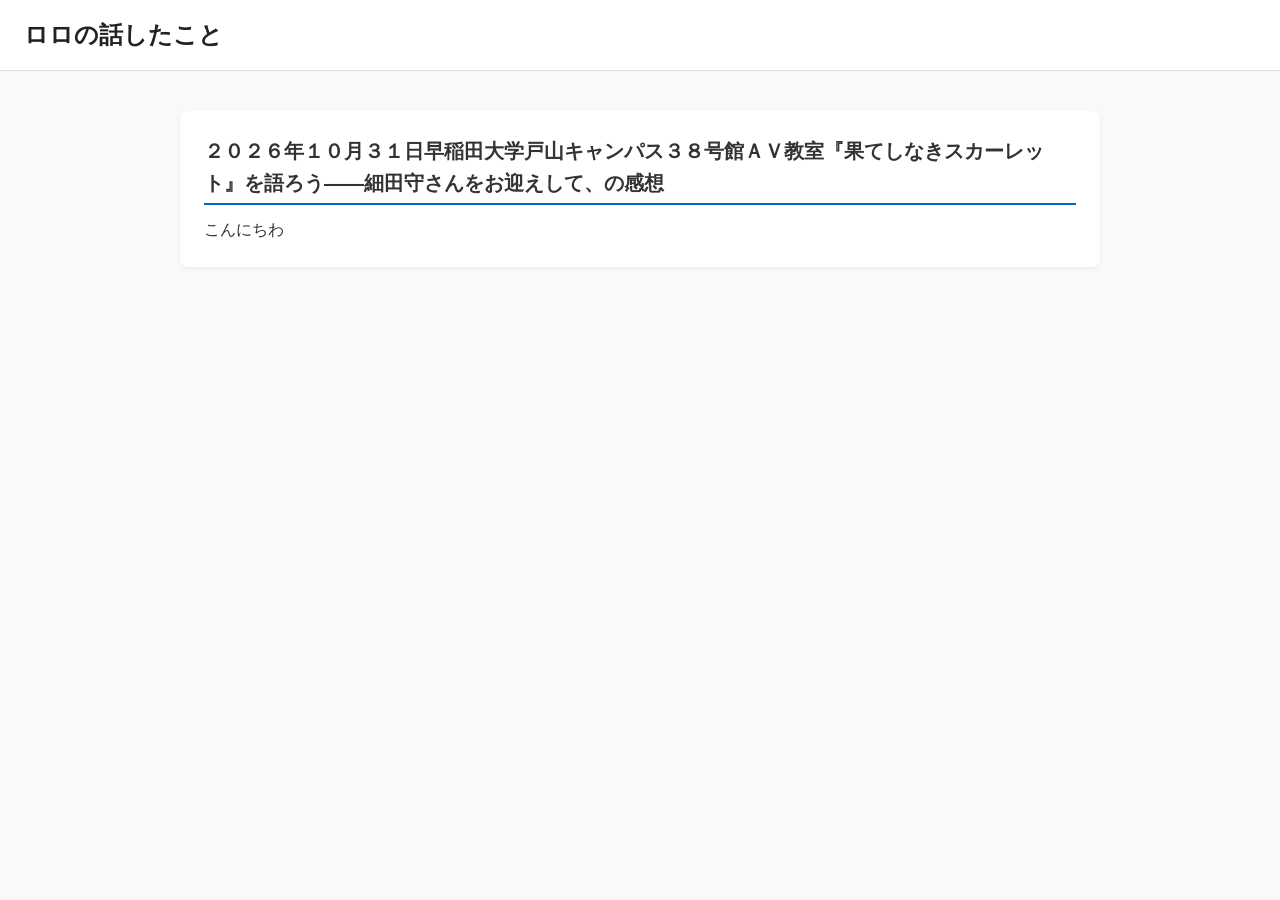
==== 20261031waseda.html @ ec09a55d "Create initial HTML structure for event page" ====
<!DOCTYPE html>
<html lang="ja">
<head>
  <meta charset="UTF-8">
  <meta name="viewport" content="width=device-width, initial-scale=1.0">
  <meta name="description" content="ロロの話したこと">
  <title>ロロの話したこと</title>
  <!-- CSSファイルの読み込み -->
  <link rel="stylesheet" href="style.css">
</head>
<body>

  <!-- ヘッダー -->
  <header>
    <h1>ロロの話したこと</h1>
  </header>

  <!-- メインコンテンツ -->
  <main>
    <section>
      <h2>２０２６年１０月３１日早稲田大学戸山キャンパス３８号館ＡＶ教室『果てしなきスカーレット』を語ろう――細田守さんをお迎えして、の感想</h2>
      <p>こんにちわ</p>
    </section>
  </main>

</body>
</html>
---- style.css ----
/* 基本のリセットと共通設定 */
* {
  box-sizing: border-box;
  margin: 0;
  padding: 0;
}

body {
  font-family: "Helvetica Neue", Arial, "Hiragino Kaku Gothic ProN", "Hiragino Sans", Meiryo, sans-serif;
  line-height: 1.6;
  color: #333;
  background-color: #f9f9f9;
  display: flex;
  flex-direction: column;
  min-height: 100vh;
}

a {
  text-decoration: none;
  color: inherit;
}

ul {
  list-style: none;
}

/* ヘッダー */
header {
  background-color: #ffffff;
  padding: 16px 24px;
  border-bottom: 1px solid #e0e0e0;
  display: flex;
  justify-content: space-between;
  align-items: center;
}

header h1 {
  font-size: 1.5rem;
  color: #222;
}

header nav ul {
  display: flex;
  gap: 20px;
}

header nav a:hover {
  color: #0066cc;
}

/* メインコンテンツ */
main {
  flex: 1;
  max-width: 960px;
  width: 100%;
  margin: 40px auto;
  padding: 0 20px;
}

section {
  background-color: #ffffff;
  padding: 24px;
  border-radius: 8px;
  box-shadow: 0 2px 4px rgba(0, 0, 0, 0.05);
}

section h2 {
  font-size: 1.25rem;
  margin-bottom: 12px;
  border-bottom: 2px solid #0066cc;
  padding-bottom: 4px;
}

/* フッター */
footer {
  background-color: #333;
  color: #fff;
  text-align: center;
  padding: 16px;
  font-size: 0.875rem;
}

/* スマホ対応（レスポンシブ） */
@media (max-width: 600px) {
  header {
    flex-direction: column;
    gap: 12px;
  }
}
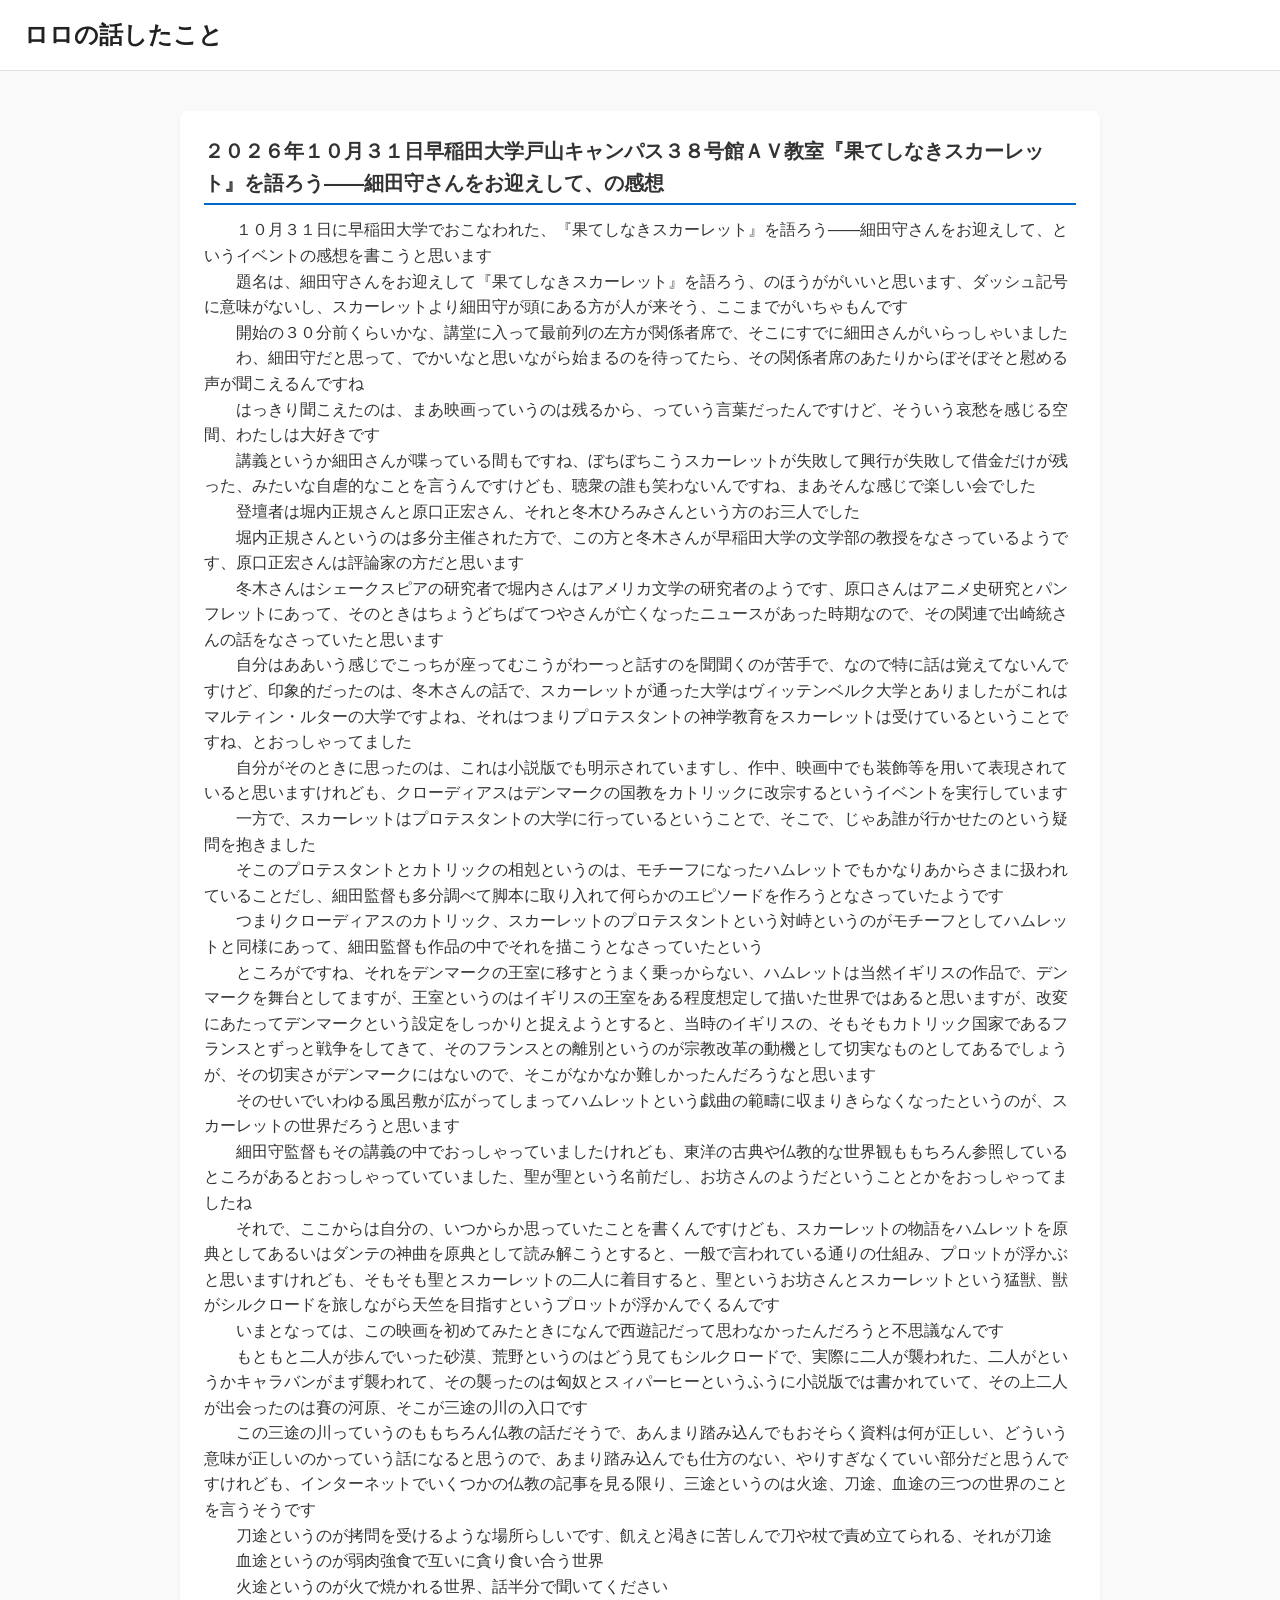
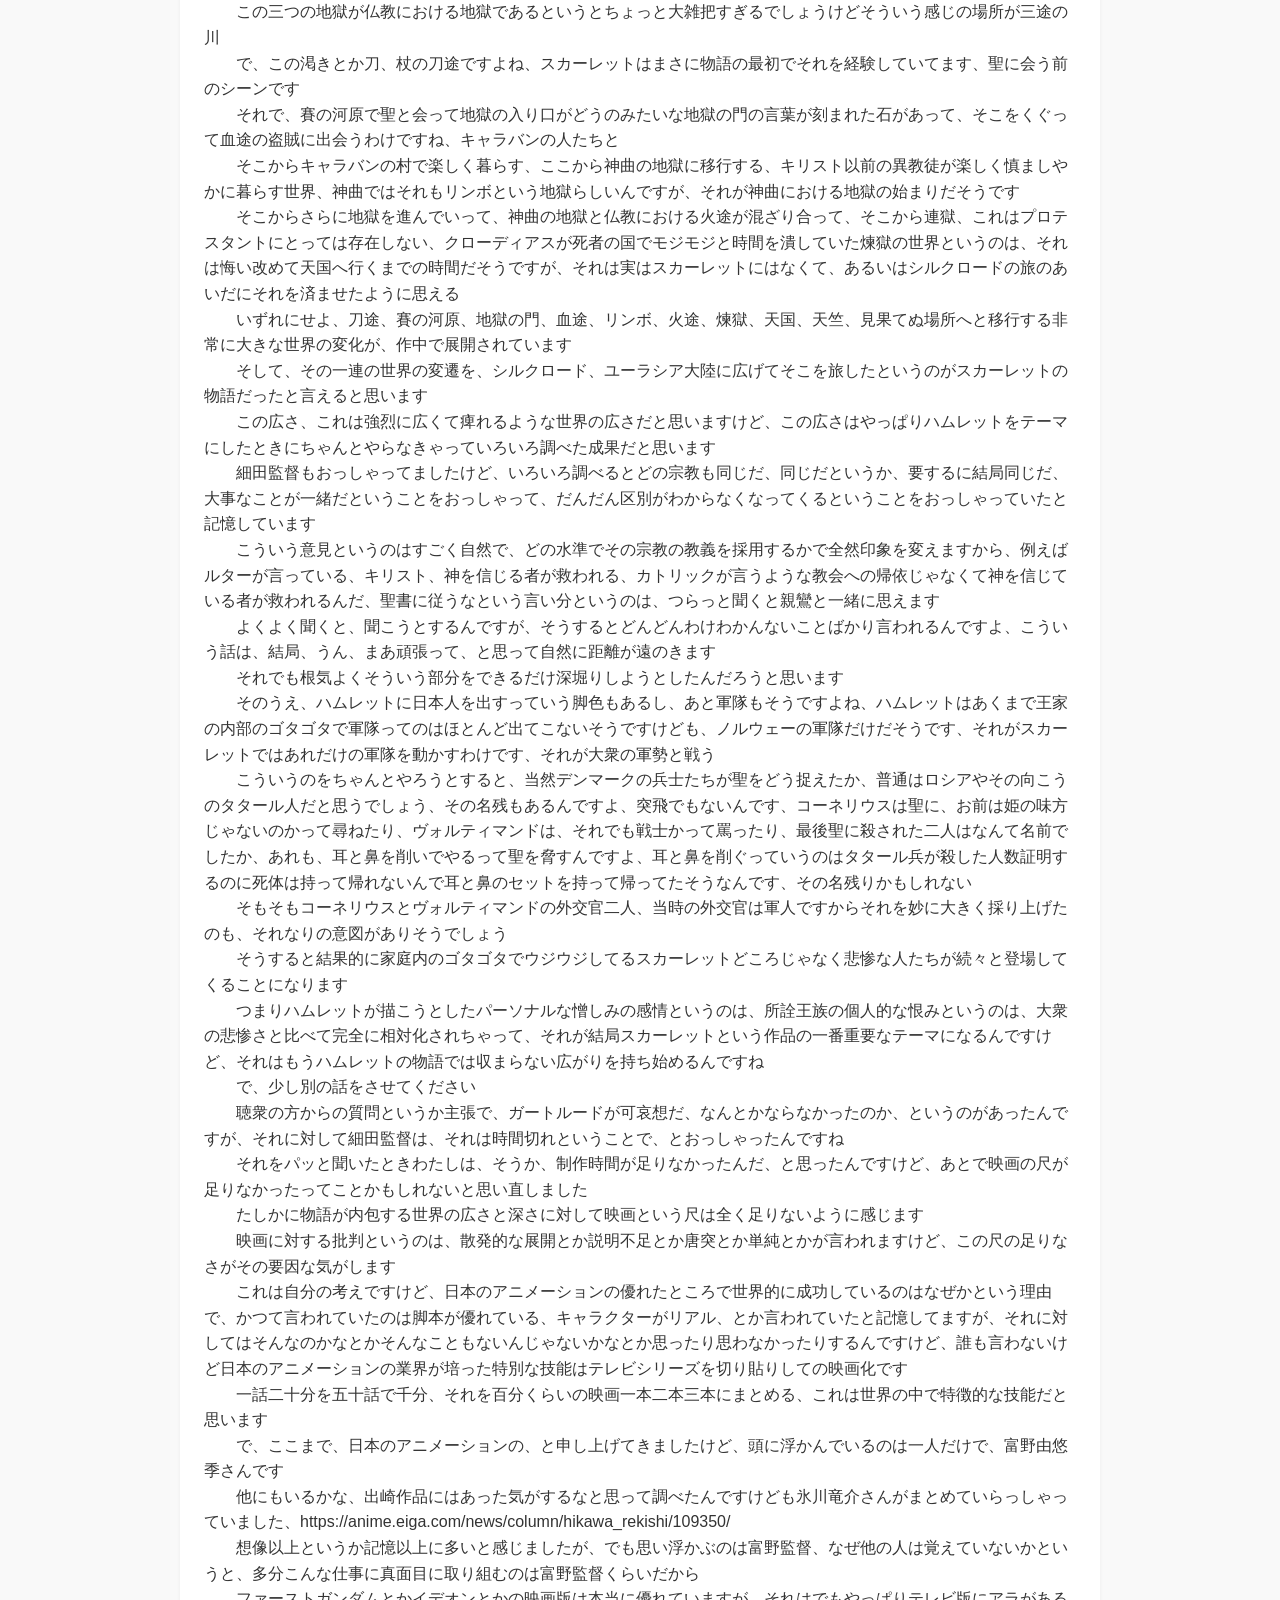
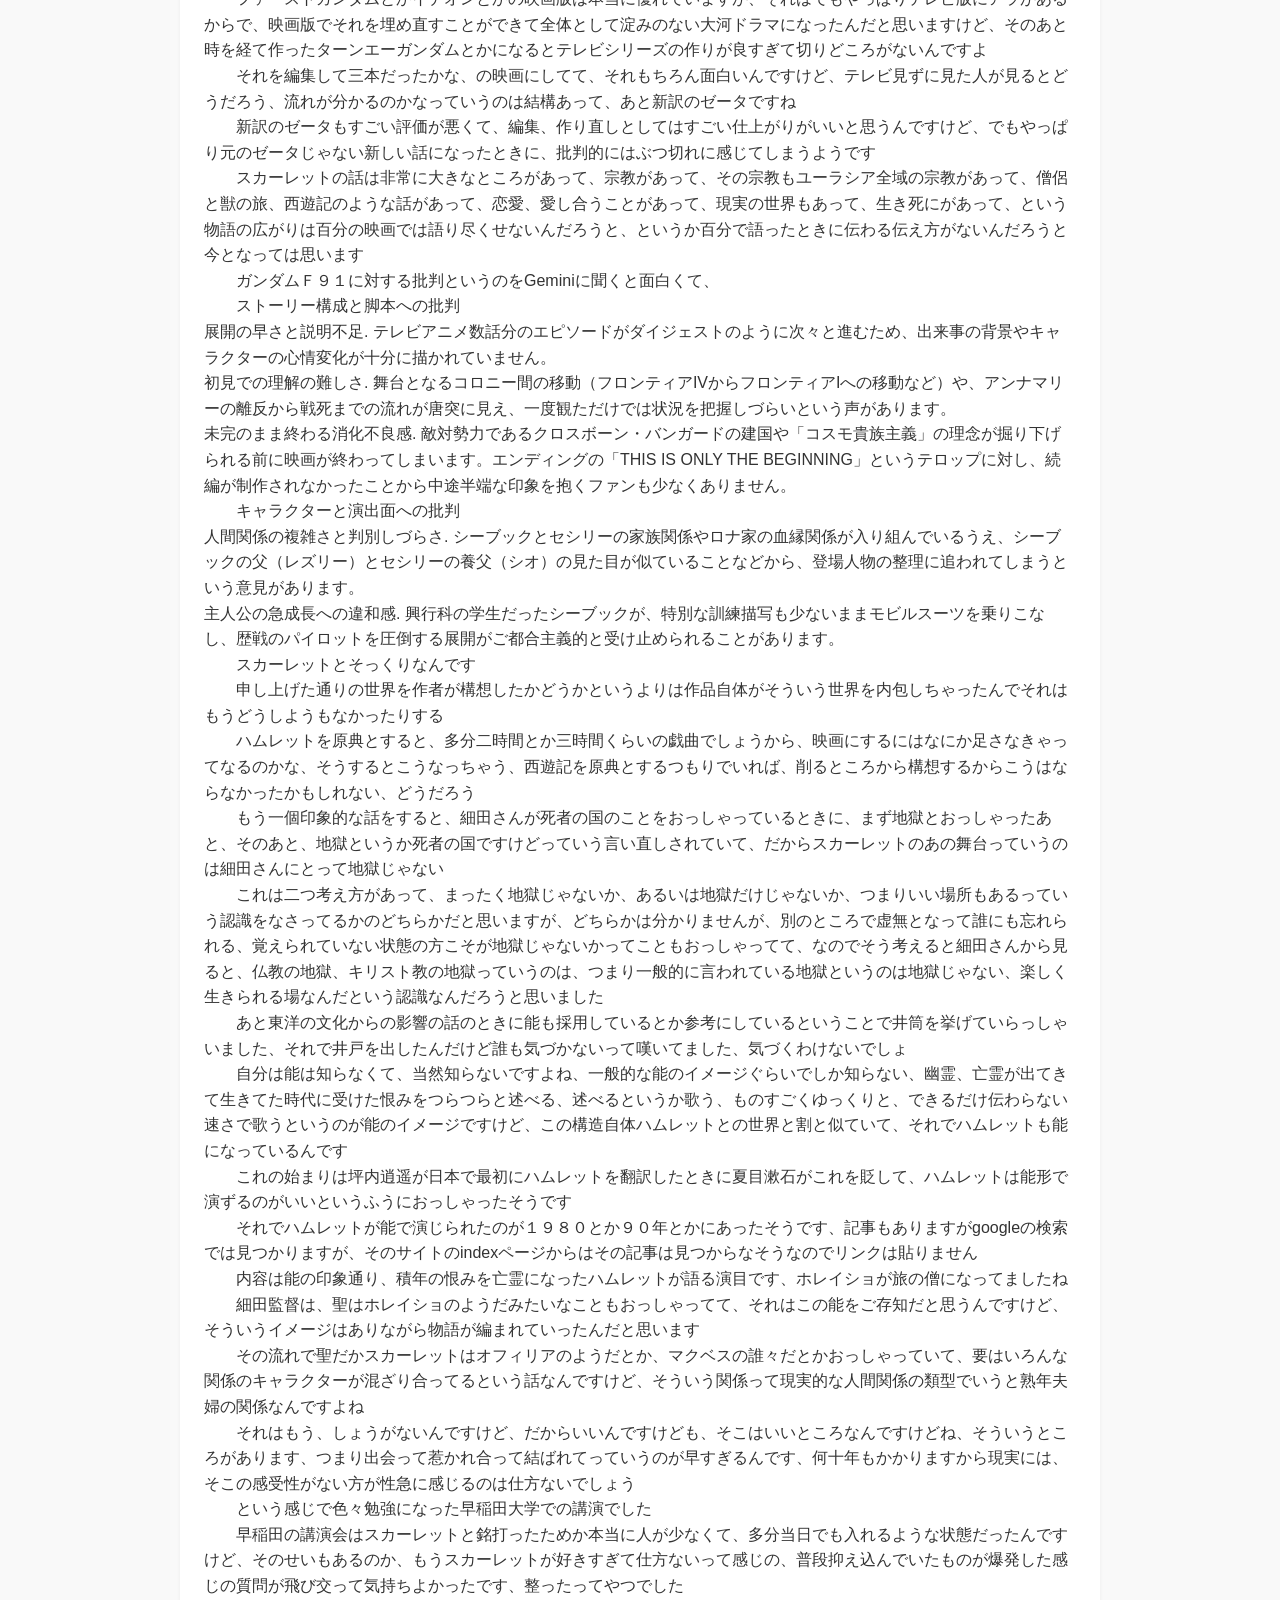
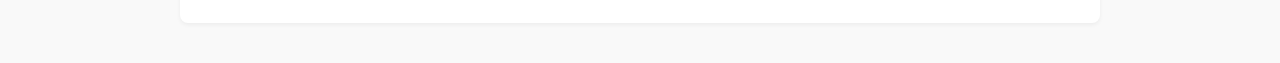
==== commit 979fad15: "Add files via upload" ====
--- a/20261031waseda.html
+++ b/20261031waseda.html
@@ -12,14 +12,94 @@
 
   <!-- ヘッダー -->
   <header>
-    <h1>ロロの話したこと</h1>
+    <h1><a href="./index.html">ロロの話したこと</a></h1>
   </header>
 
   <!-- メインコンテンツ -->
   <main>
-    <section>
+    <section class="indent-section">
       <h2>２０２６年１０月３１日早稲田大学戸山キャンパス３８号館ＡＶ教室『果てしなきスカーレット』を語ろう――細田守さんをお迎えして、の感想</h2>
-      <p>こんにちわ</p>
+      <p>１０月３１日に早稲田大学でおこなわれた、『果てしなきスカーレット』を語ろう——細田守さんをお迎えして、というイベントの感想を書こうと思います</p>
+      <p>題名は、細田守さんをお迎えして『果てしなきスカーレット』を語ろう、のほうががいいと思います、ダッシュ記号に意味がないし、スカーレットより細田守が頭にある方が人が来そう、ここまでがいちゃもんです</p>
+      <p>開始の３０分前くらいかな、講堂に入って最前列の左方が関係者席で、そこにすでに細田さんがいらっしゃいました</p>
+      <p>わ、細田守だと思って、でかいなと思いながら始まるのを待ってたら、その関係者席のあたりからぼそぼそと慰める声が聞こえるんですね</p>
+      <p>はっきり聞こえたのは、まあ映画っていうのは残るから、っていう言葉だったんですけど、そういう哀愁を感じる空間、わたしは大好きです</p>
+      <p>講義というか細田さんが喋っている間もですね、ぼちぼちこうスカーレットが失敗して興行が失敗して借金だけが残った、みたいな自虐的なことを言うんですけども、聴衆の誰も笑わないんですね、まあそんな感じで楽しい会でした</p>
+      <p>登壇者は堀内正規さんと原口正宏さん、それと冬木ひろみさんという方のお三人でした</p>
+      <p>堀内正規さんというのは多分主催された方で、この方と冬木さんが早稲田大学の文学部の教授をなさっているようです、原口正宏さんは評論家の方だと思います</p>
+      <p>冬木さんはシェークスピアの研究者で堀内さんはアメリカ文学の研究者のようです、原口さんはアニメ史研究とパンフレットにあって、そのときはちょうどちばてつやさんが亡くなったニュースがあった時期なので、その関連で出崎統さんの話をなさっていたと思います</p>
+      <p>自分はああいう感じでこっちが座ってむこうがわーっと話すのを聞聞くのが苦手で、なので特に話は覚えてないんですけど、印象的だったのは、冬木さんの話で、スカーレットが通った大学はヴィッテンベルク大学とありましたがこれはマルティン・ルターの大学ですよね、それはつまりプロテスタントの神学教育をスカーレットは受けているということですね、とおっしゃってました</p>
+      <p>自分がそのときに思ったのは、これは小説版でも明示されていますし、作中、映画中でも装飾等を用いて表現されていると思いますけれども、クローディアスはデンマークの国教をカトリックに改宗するというイベントを実行しています</p>
+      <p>一方で、スカーレットはプロテスタントの大学に行っているということで、そこで、じゃあ誰が行かせたのという疑問を抱きました</p>
+      <p>そこのプロテスタントとカトリックの相剋というのは、モチーフになったハムレットでもかなりあからさまに扱われていることだし、細田監督も多分調べて脚本に取り入れて何らかのエピソードを作ろうとなさっていたようです</p>
+      <p>つまりクローディアスのカトリック、スカーレットのプロテスタントという対峙というのがモチーフとしてハムレットと同様にあって、細田監督も作品の中でそれを描こうとなさっていたという</p>
+      <p>ところがですね、それをデンマークの王室に移すとうまく乗っからない、ハムレットは当然イギリスの作品で、デンマークを舞台としてますが、王室というのはイギリスの王室をある程度想定して描いた世界ではあると思いますが、改変にあたってデンマークという設定をしっかりと捉えようとすると、当時のイギリスの、そもそもカトリック国家であるフランスとずっと戦争をしてきて、そのフランスとの離別というのが宗教改革の動機として切実なものとしてあるでしょうが、その切実さがデンマークにはないので、そこがなかなか難しかったんだろうなと思います</p>
+      <p>そのせいでいわゆる風呂敷が広がってしまってハムレットという戯曲の範疇に収まりきらなくなったというのが、スカーレットの世界だろうと思います</p>
+      <p>細田守監督もその講義の中でおっしゃっていましたけれども、東洋の古典や仏教的な世界観ももちろん参照しているところがあるとおっしゃっていていました、聖が聖という名前だし、お坊さんのようだということとかをおっしゃってましたね</p>
+      <p>それで、ここからは自分の、いつからか思っていたことを書くんですけども、スカーレットの物語をハムレットを原典としてあるいはダンテの神曲を原典として読み解こうとすると、一般で言われている通りの仕組み、プロットが浮かぶと思いますけれども、そもそも聖とスカーレットの二人に着目すると、聖というお坊さんとスカーレットという猛獣、獣がシルクロードを旅しながら天竺を目指すというプロットが浮かんでくるんです</p>
+      <p>いまとなっては、この映画を初めてみたときになんで西遊記だって思わなかったんだろうと不思議なんです</p>
+      <p>もともと二人が歩んでいった砂漠、荒野というのはどう見てもシルクロードで、実際に二人が襲われた、二人がというかキャラバンがまず襲われて、その襲ったのは匈奴とスィパーヒーというふうに小説版では書かれていて、その上二人が出会ったのは賽の河原、そこが三途の川の入口です</p>
+      <p>この三途の川っていうのももちろん仏教の話だそうで、あんまり踏み込んでもおそらく資料は何が正しい、どういう意味が正しいのかっていう話になると思うので、あまり踏み込んでも仕方のない、やりすぎなくていい部分だと思うんですけれども、インターネットでいくつかの仏教の記事を見る限り、三途というのは火途、刀途、血途の三つの世界のことを言うそうです</p>
+      <p>刀途というのが拷問を受けるような場所らしいです、飢えと渇きに苦しんで刀や杖で責め立てられる、それが刀途</p>
+      <p>血途というのが弱肉強食で互いに貪り食い合う世界</p>
+      <p>火途というのが火で焼かれる世界、話半分で聞いてください</p>
+      <p>この三つの地獄が仏教における地獄であるというとちょっと大雑把すぎるでしょうけどそういう感じの場所が三途の川</p>
+      <p>で、この渇きとか刀、杖の刀途ですよね、スカーレットはまさに物語の最初でそれを経験していてます、聖に会う前のシーンです</p>
+      <p>それで、賽の河原で聖と会って地獄の入り口がどうのみたいな地獄の門の言葉が刻まれた石があって、そこをくぐって血途の盗賊に出会うわけですね、キャラバンの人たちと</p>
+      <p>そこからキャラバンの村で楽しく暮らす、ここから神曲の地獄に移行する、キリスト以前の異教徒が楽しく慎ましやかに暮らす世界、神曲ではそれもリンボという地獄らしいんですが、それが神曲における地獄の始まりだそうです</p>
+      <p>そこからさらに地獄を進んでいって、神曲の地獄と仏教における火途が混ざり合って、そこから連獄、これはプロテスタントにとっては存在しない、クローディアスが死者の国でモジモジと時間を潰していた煉獄の世界というのは、それは悔い改めて天国へ行くまでの時間だそうですが、それは実はスカーレットにはなくて、あるいはシルクロードの旅のあいだにそれを済ませたように思える</p>
+      <p>いずれにせよ、刀途、賽の河原、地獄の門、血途、リンボ、火途、煉獄、天国、天竺、見果てぬ場所へと移行する非常に大きな世界の変化が、作中で展開されています</p>
+      <p>そして、その一連の世界の変遷を、シルクロード、ユーラシア大陸に広げてそこを旅したというのがスカーレットの物語だったと言えると思います</p>
+      <p>この広さ、これは強烈に広くて痺れるような世界の広さだと思いますけど、この広さはやっぱりハムレットをテーマにしたときにちゃんとやらなきゃっていろいろ調べた成果だと思います</p>
+      <p>細田監督もおっしゃってましたけど、いろいろ調べるとどの宗教も同じだ、同じだというか、要するに結局同じだ、大事なことが一緒だということをおっしゃって、だんだん区別がわからなくなってくるということをおっしゃっていたと記憶しています</p>
+      <p>こういう意見というのはすごく自然で、どの水準でその宗教の教義を採用するかで全然印象を変えますから、例えばルターが言っている、キリスト、神を信じる者が救われる、カトリックが言うような教会への帰依じゃなくて神を信じている者が救われるんだ、聖書に従うなという言い分というのは、つらっと聞くと親鸞と一緒に思えます</p>
+      <p>よくよく聞くと、聞こうとするんですが、そうするとどんどんわけわかんないことばかり言われるんですよ、こういう話は、結局、うん、まあ頑張って、と思って自然に距離が遠のきます</p>
+      <p>それでも根気よくそういう部分をできるだけ深堀りしようとしたんだろうと思います</p>
+      <p>そのうえ、ハムレットに日本人を出すっていう脚色もあるし、あと軍隊もそうですよね、ハムレットはあくまで王家の内部のゴタゴタで軍隊ってのはほとんど出てこないそうですけども、ノルウェーの軍隊だけだそうです、それがスカーレットではあれだけの軍隊を動かすわけです、それが大衆の軍勢と戦う</p>
+      <p>こういうのをちゃんとやろうとすると、当然デンマークの兵士たちが聖をどう捉えたか、普通はロシアやその向こうのタタール人だと思うでしょう、その名残もあるんですよ、突飛でもないんです、コーネリウスは聖に、お前は姫の味方じゃないのかって尋ねたり、ヴォルティマンドは、それでも戦士かって罵ったり、最後聖に殺された二人はなんて名前でしたか、あれも、耳と鼻を削いでやるって聖を脅すんですよ、耳と鼻を削ぐっていうのはタタール兵が殺した人数証明するのに死体は持って帰れないんで耳と鼻のセットを持って帰ってたそうなんです、その名残りかもしれない</p>
+      <p>そもそもコーネリウスとヴォルティマンドの外交官二人、当時の外交官は軍人ですからそれを妙に大きく採り上げたのも、それなりの意図がありそうでしょう</p>
+      <p>そうすると結果的に家庭内のゴタゴタでウジウジしてるスカーレットどころじゃなく悲惨な人たちが続々と登場してくることになります</p>
+      <p>つまりハムレットが描こうとしたパーソナルな憎しみの感情というのは、所詮王族の個人的な恨みというのは、大衆の悲惨さと比べて完全に相対化されちゃって、それが結局スカーレットという作品の一番重要なテーマになるんですけど、それはもうハムレットの物語では収まらない広がりを持ち始めるんですね</p>
+      <p>で、少し別の話をさせてください</p>
+      <p>聴衆の方からの質問というか主張で、ガートルードが可哀想だ、なんとかならなかったのか、というのがあったんですが、それに対して細田監督は、それは時間切れということで、とおっしゃったんですね</p>
+      <p>それをパッと聞いたときわたしは、そうか、制作時間が足りなかったんだ、と思ったんですけど、あとで映画の尺が足りなかったってことかもしれないと思い直しました</p>
+      <p>たしかに物語が内包する世界の広さと深さに対して映画という尺は全く足りないように感じます</p>
+      <p>映画に対する批判というのは、散発的な展開とか説明不足とか唐突とか単純とかが言われますけど、この尺の足りなさがその要因な気がします</p>
+      <p>これは自分の考えですけど、日本のアニメーションの優れたところで世界的に成功しているのはなぜかという理由で、かつて言われていたのは脚本が優れている、キャラクターがリアル、とか言われていたと記憶してますが、それに対してはそんなのかなとかそんなこともないんじゃないかなとか思ったり思わなかったりするんですけど、誰も言わないけど日本のアニメーションの業界が培った特別な技能はテレビシリーズを切り貼りしての映画化です</p>
+      <p>一話二十分を五十話で千分、それを百分くらいの映画一本二本三本にまとめる、これは世界の中で特徴的な技能だと思います</p>
+      <p>で、ここまで、日本のアニメーションの、と申し上げてきましたけど、頭に浮かんでいるのは一人だけで、富野由悠季さんです</p>
+      <p>他にもいるかな、出崎作品にはあった気がするなと思って調べたんですけども氷川竜介さんがまとめていらっしゃっていました、<a href="https://anime.eiga.com/news/column/hikawa_rekishi/109350/" target="_blank">https://anime.eiga.com/news/column/hikawa_rekishi/109350/</a></p>
+      <p>想像以上というか記憶以上に多いと感じましたが、でも思い浮かぶのは富野監督、なぜ他の人は覚えていないかというと、多分こんな仕事に真面目に取り組むのは富野監督くらいだから</p>
+      <p>ファーストガンダムとかイデオンとかの映画版は本当に優れていますが、それはでもやっぱりテレビ版にアラがあるからで、映画版でそれを埋め直すことができて全体として淀みのない大河ドラマになったんだと思いますけど、そのあと時を経て作ったターンエーガンダムとかになるとテレビシリーズの作りが良すぎて切りどころがないんですよ</p>
+      <p>それを編集して三本だったかな、の映画にしてて、それもちろん面白いんですけど、テレビ見ずに見た人が見るとどうだろう、流れが分かるのかなっていうのは結構あって、あと新訳のゼータですね</p>
+      <p>新訳のゼータもすごい評価が悪くて、編集、作り直しとしてはすごい仕上がりがいいと思うんですけど、でもやっぱり元のゼータじゃない新しい話になったときに、批判的にはぶつ切れに感じてしまうようです</p>
+      <p>スカーレットの話は非常に大きなところがあって、宗教があって、その宗教もユーラシア全域の宗教があって、僧侶と獣の旅、西遊記のような話があって、恋愛、愛し合うことがあって、現実の世界もあって、生き死にがあって、という物語の広がりは百分の映画では語り尽くせないんだろうと、というか百分で語ったときに伝わる伝え方がないんだろうと今となっては思います</p>
+      <p>ガンダムＦ９１に対する批判というのをGeminiに聞くと面白くて、</p>
+      <p>ストーリー構成と脚本への批判</p>
+      <ul>
+        <li>展開の早さと説明不足. テレビアニメ数話分のエピソードがダイジェストのように次々と進むため、出来事の背景やキャラクターの心情変化が十分に描かれていません。</li>
+        <li>初見での理解の難しさ. 舞台となるコロニー間の移動（フロンティアIVからフロンティアIへの移動など）や、アンナマリーの離反から戦死までの流れが唐突に見え、一度観ただけでは状況を把握しづらいという声があります。</li>
+        <li>未完のまま終わる消化不良感. 敵対勢力であるクロスボーン・バンガードの建国や「コスモ貴族主義」の理念が掘り下げられる前に映画が終わってしまいます。エンディングの「THIS IS ONLY THE BEGINNING」というテロップに対し、続編が制作されなかったことから中途半端な印象を抱くファンも少なくありません。</li>
+      </ul>
+      <p>キャラクターと演出面への批判</p>
+      <ul>
+        <li>人間関係の複雑さと判別しづらさ. シーブックとセシリーの家族関係やロナ家の血縁関係が入り組んでいるうえ、シーブックの父（レズリー）とセシリーの養父（シオ）の見た目が似ていることなどから、登場人物の整理に追われてしまうという意見があります。</li>
+        <li>主人公の急成長への違和感. 興行科の学生だったシーブックが、特別な訓練描写も少ないままモビルスーツを乗りこなし、歴戦のパイロットを圧倒する展開がご都合主義的と受け止められることがあります。</li>
+      <p>スカーレットとそっくりなんです</p>
+      <p>申し上げた通りの世界を作者が構想したかどうかというよりは作品自体がそういう世界を内包しちゃったんでそれはもうどうしようもなかったりする</p>
+      <p>ハムレットを原典とすると、多分二時間とか三時間くらいの戯曲でしょうから、映画にするにはなにか足さなきゃってなるのかな、そうするとこうなっちゃう、西遊記を原典とするつもりでいれば、削るところから構想するからこうはならなかったかもしれない、どうだろう</p>
+      <p>もう一個印象的な話をすると、細田さんが死者の国のことをおっしゃっているときに、まず地獄とおっしゃったあと、そのあと、地獄というか死者の国ですけどっていう言い直しされていて、だからスカーレットのあの舞台っていうのは細田さんにとって地獄じゃない</p>
+      <p>これは二つ考え方があって、まったく地獄じゃないか、あるいは地獄だけじゃないか、つまりいい場所もあるっていう認識をなさってるかのどちらかだと思いますが、どちらかは分かりませんが、別のところで虚無となって誰にも忘れられる、覚えられていない状態の方こそが地獄じゃないかってこともおっしゃってて、なのでそう考えると細田さんから見ると、仏教の地獄、キリスト教の地獄っていうのは、つまり一般的に言われている地獄というのは地獄じゃない、楽しく生きられる場なんだという認識なんだろうと思いました</p>
+      <p>あと東洋の文化からの影響の話のときに能も採用しているとか参考にしているということで井筒を挙げていらっしゃいました、それで井戸を出したんだけど誰も気づかないって嘆いてました、気づくわけないでしょ</p>
+      <p>自分は能は知らなくて、当然知らないですよね、一般的な能のイメージぐらいでしか知らない、幽霊、亡霊が出てきて生きてた時代に受けた恨みをつらつらと述べる、述べるというか歌う、ものすごくゆっくりと、できるだけ伝わらない速さで歌うというのが能のイメージですけど、この構造自体ハムレットとの世界と割と似ていて、それでハムレットも能になっているんです</p>
+      <p>これの始まりは坪内逍遥が日本で最初にハムレットを翻訳したときに夏目漱石がこれを貶して、ハムレットは能形で演ずるのがいいというふうにおっしゃったそうです</p>
+      <p>それでハムレットが能で演じられたのが１９８０とか９０年とかにあったそうです、記事もありますがgoogleの検索では見つかりますが、そのサイトのindexページからはその記事は見つからなそうなのでリンクは貼りません</p>
+      <p>内容は能の印象通り、積年の恨みを亡霊になったハムレットが語る演目です、ホレイショが旅の僧になってましたね</p>
+      <p>細田監督は、聖はホレイショのようだみたいなこともおっしゃってて、それはこの能をご存知だと思うんですけど、そういうイメージはありながら物語が編まれていったんだと思います</p>
+      <p>その流れで聖だかスカーレットはオフィリアのようだとか、マクベスの誰々だとかおっしゃっていて、要はいろんな関係のキャラクターが混ざり合ってるという話なんですけど、そういう関係って現実的な人間関係の類型でいうと熟年夫婦の関係なんですよね</p>
+      <p>それはもう、しょうがないんですけど、だからいいんですけども、そこはいいところなんですけどね、そういうところがあります、つまり出会って惹かれ合って結ばれてっていうのが早すぎるんです、何十年もかかりますから現実には、そこの感受性がない方が性急に感じるのは仕方ないでしょう</p>
+      <p>という感じで色々勉強になった早稲田大学での講演でした</p>
+      <p>早稲田の講演会はスカーレットと銘打ったためか本当に人が少なくて、多分当日でも入れるような状態だったんですけど、そのせいもあるのか、もうスカーレットが好きすぎて仕方ないって感じの、普段抑え込んでいたものが爆発した感じの質問が飛び交って気持ちよかったです、整ったってやつでした</p>
     </section>
   </main>
 
--- a/style.css
+++ b/style.css
@@ -87,3 +87,7 @@
     gap: 12px;
   }
 }
+
+.indent-section p {
+  text-indent: 2em;
+}
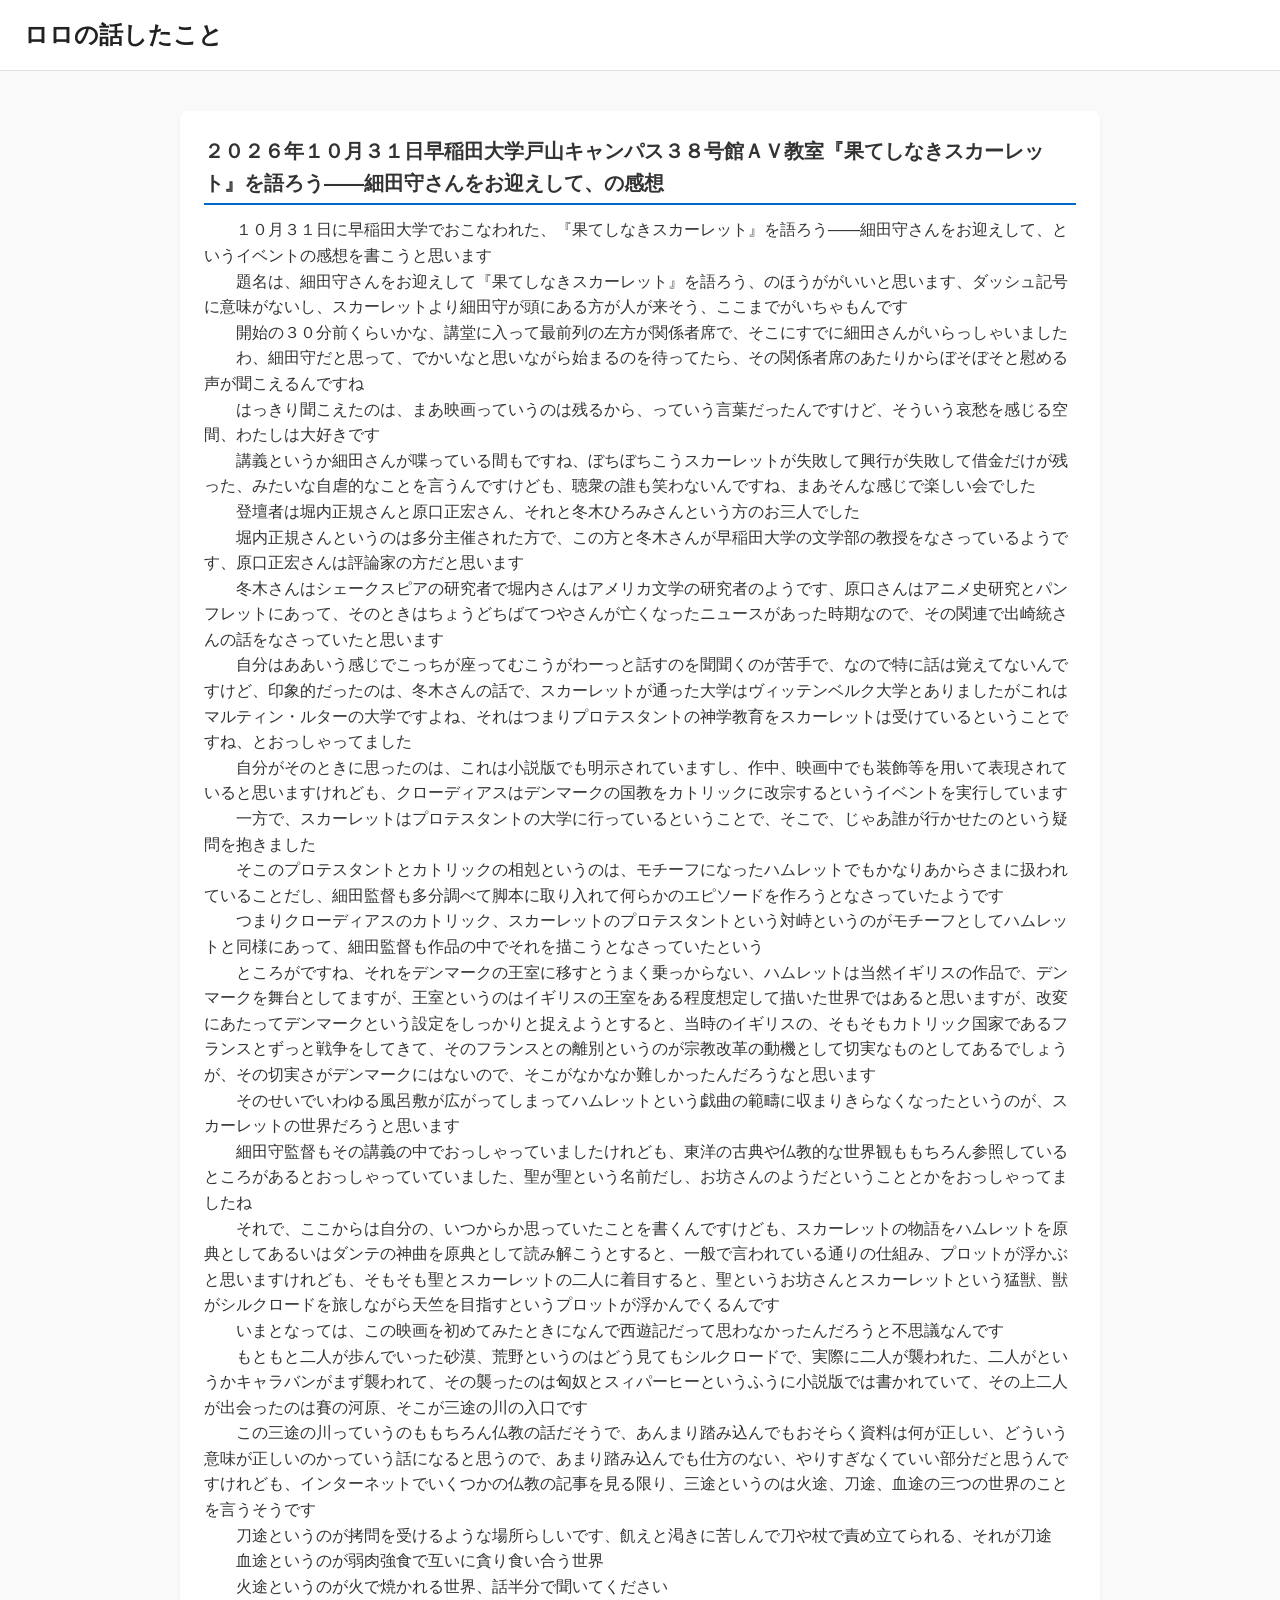
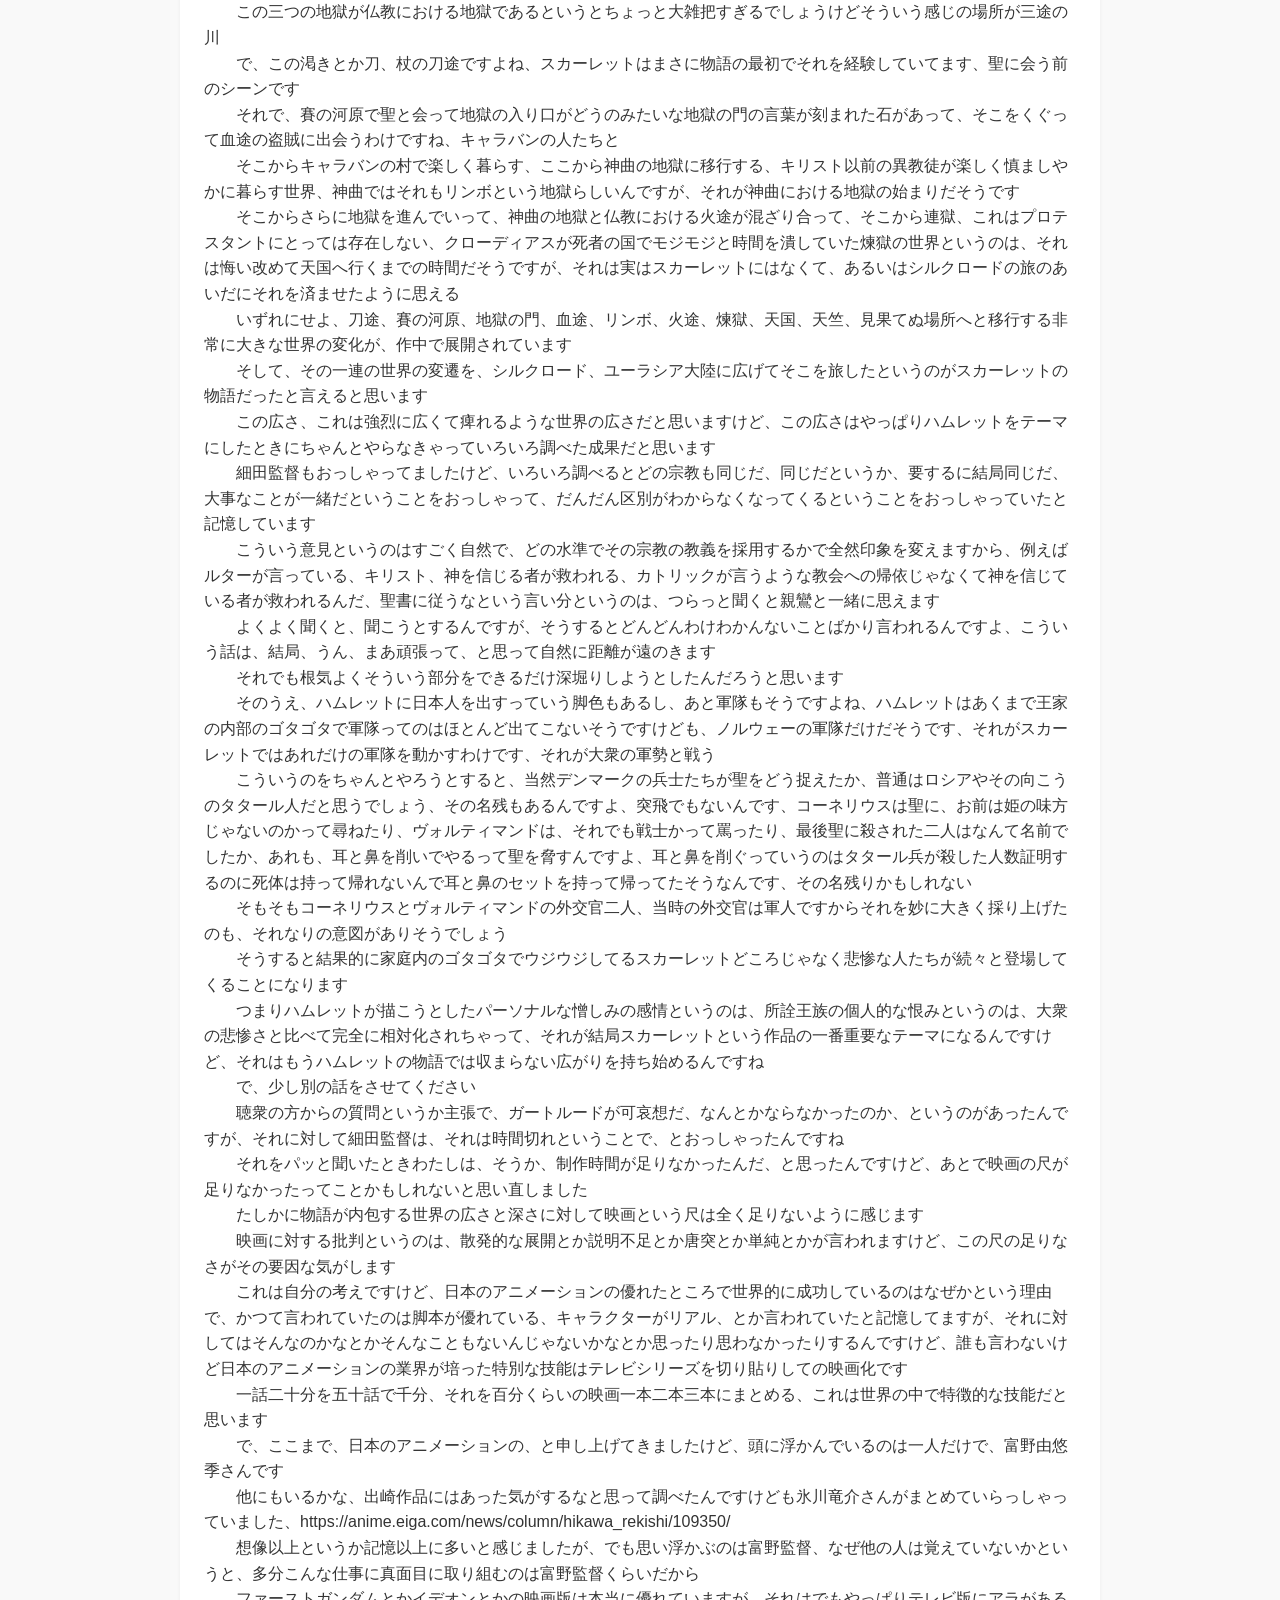
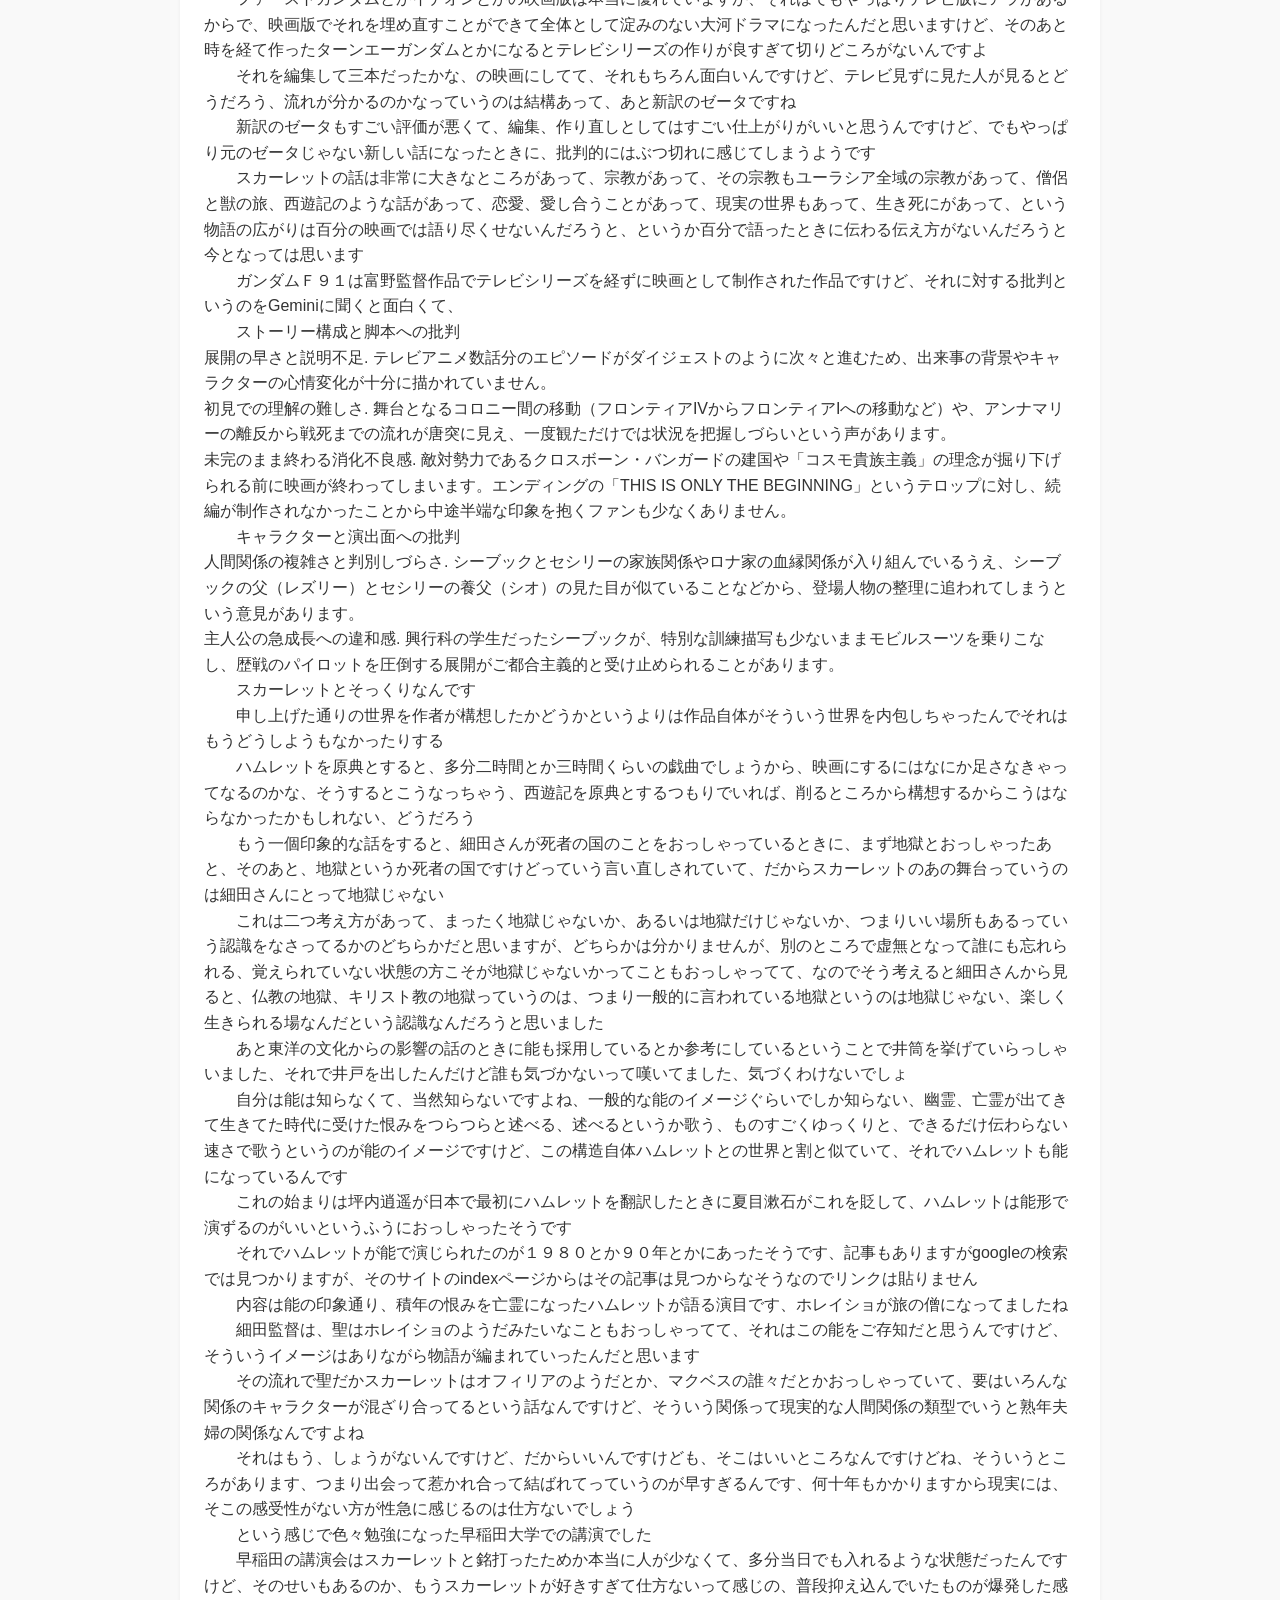
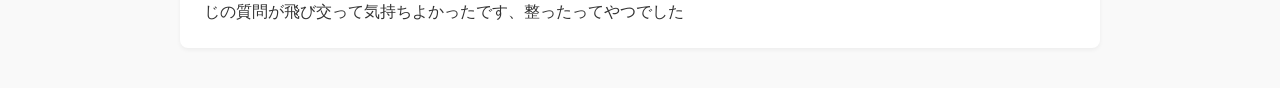
==== commit bd7bad6e: "Clarify criticism of Gundam F91 in the text" ====
--- a/20261031waseda.html
+++ b/20261031waseda.html
@@ -3,7 +3,7 @@
 <head>
   <meta charset="UTF-8">
   <meta name="viewport" content="width=device-width, initial-scale=1.0">
-  <meta name="description" content="ロロの話したこと">
+  <meta name="description" content="２０２６年１０月３１日早稲田大学戸山キャンパス３８号館ＡＶ教室『果てしなきスカーレット』を語ろう――細田守さんをお迎えして、の感想">
   <title>ロロの話したこと</title>
   <!-- CSSファイルの読み込み -->
   <link rel="stylesheet" href="style.css">
@@ -74,7 +74,7 @@
       <p>それを編集して三本だったかな、の映画にしてて、それもちろん面白いんですけど、テレビ見ずに見た人が見るとどうだろう、流れが分かるのかなっていうのは結構あって、あと新訳のゼータですね</p>
       <p>新訳のゼータもすごい評価が悪くて、編集、作り直しとしてはすごい仕上がりがいいと思うんですけど、でもやっぱり元のゼータじゃない新しい話になったときに、批判的にはぶつ切れに感じてしまうようです</p>
       <p>スカーレットの話は非常に大きなところがあって、宗教があって、その宗教もユーラシア全域の宗教があって、僧侶と獣の旅、西遊記のような話があって、恋愛、愛し合うことがあって、現実の世界もあって、生き死にがあって、という物語の広がりは百分の映画では語り尽くせないんだろうと、というか百分で語ったときに伝わる伝え方がないんだろうと今となっては思います</p>
-      <p>ガンダムＦ９１に対する批判というのをGeminiに聞くと面白くて、</p>
+      <p>ガンダムＦ９１は富野監督作品でテレビシリーズを経ずに映画として制作された作品ですけど、それに対する批判というのをGeminiに聞くと面白くて、</p>
       <p>ストーリー構成と脚本への批判</p>
       <ul>
         <li>展開の早さと説明不足. テレビアニメ数話分のエピソードがダイジェストのように次々と進むため、出来事の背景やキャラクターの心情変化が十分に描かれていません。</li>
@@ -85,6 +85,7 @@
       <ul>
         <li>人間関係の複雑さと判別しづらさ. シーブックとセシリーの家族関係やロナ家の血縁関係が入り組んでいるうえ、シーブックの父（レズリー）とセシリーの養父（シオ）の見た目が似ていることなどから、登場人物の整理に追われてしまうという意見があります。</li>
         <li>主人公の急成長への違和感. 興行科の学生だったシーブックが、特別な訓練描写も少ないままモビルスーツを乗りこなし、歴戦のパイロットを圧倒する展開がご都合主義的と受け止められることがあります。</li>
+      </ul>
       <p>スカーレットとそっくりなんです</p>
       <p>申し上げた通りの世界を作者が構想したかどうかというよりは作品自体がそういう世界を内包しちゃったんでそれはもうどうしようもなかったりする</p>
       <p>ハムレットを原典とすると、多分二時間とか三時間くらいの戯曲でしょうから、映画にするにはなにか足さなきゃってなるのかな、そうするとこうなっちゃう、西遊記を原典とするつもりでいれば、削るところから構想するからこうはならなかったかもしれない、どうだろう</p>
